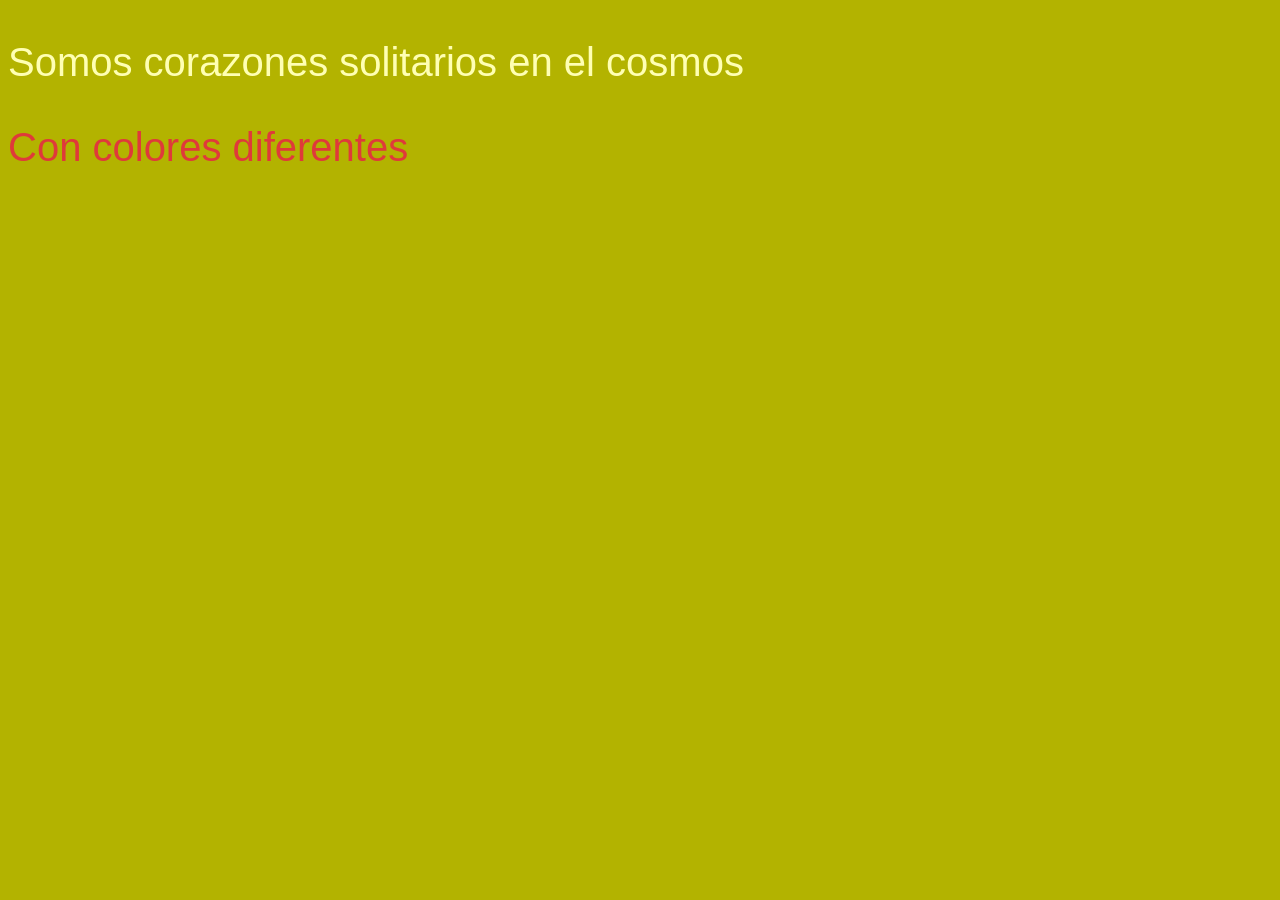
==== index.html @ 5bd56824 "Mi primer sitio desplegado" ====
<!DOCTYPE html>
<html lang="en">
<head>
    <meta charset="UTF-8">
    <meta name="viewport" content="width=device-width, initial-scale=1.0">
    <title>Mi primera página de internet</title>
    <style>
        body{background-color: #b3b300;}
        p{color: #ffffb3; 
            font-size: 40px;
        font-family: Arial, Helvetica, sans-serif
        }
    </style>
</head>
<body>
    <p>
        Somos corazones solitarios en el cosmos
    </p>
    <p style="color: #df3a3a">
        Con colores diferentes 

    </p>

    <script>
        console.log("Mi primer sitio desplegado")
    </script>
</body>
</html>
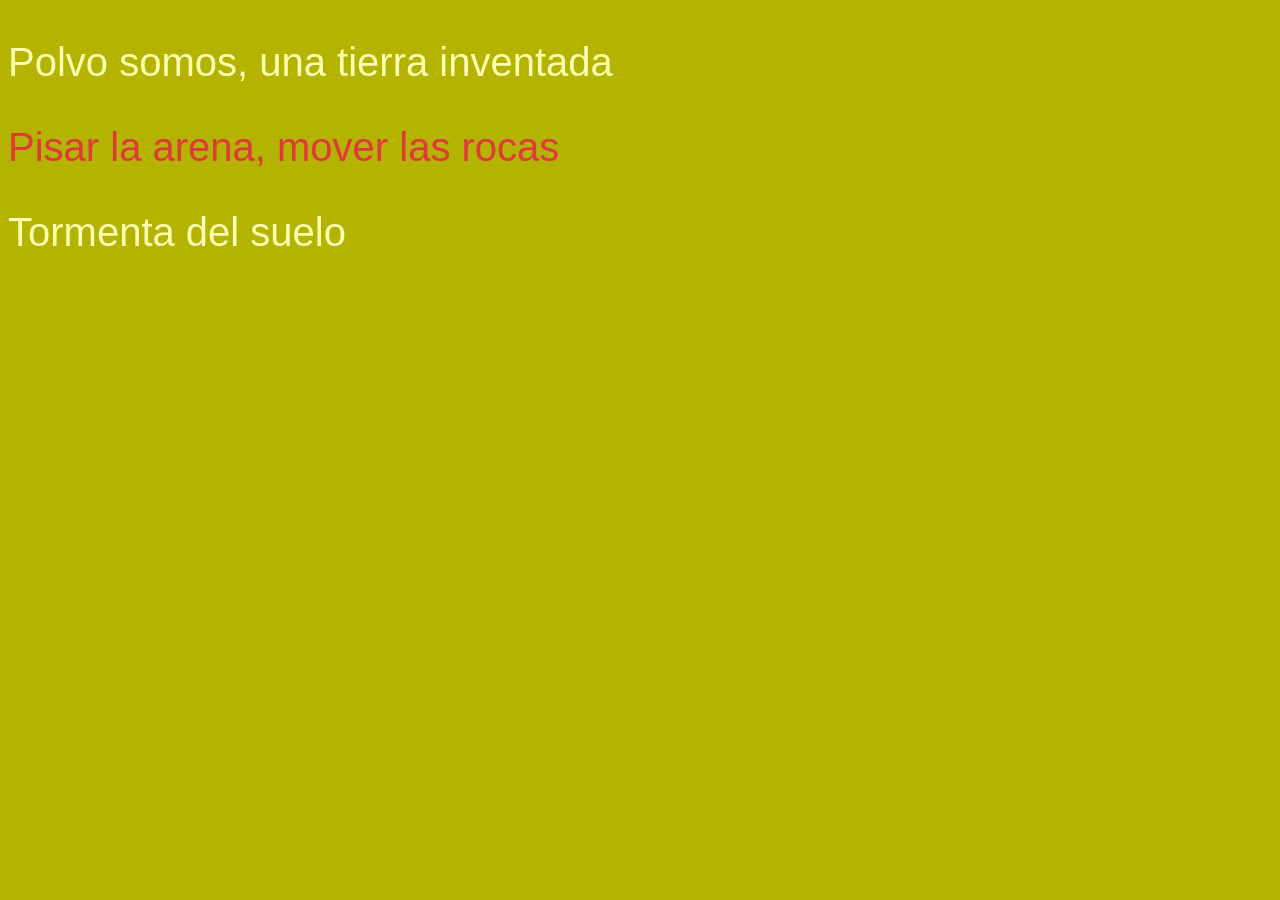
==== commit 793e41f7: "Mi primer sitio desplegado" ====
--- a/index.html
+++ b/index.html
@@ -3,7 +3,7 @@
 <head>
     <meta charset="UTF-8">
     <meta name="viewport" content="width=device-width, initial-scale=1.0">
-    <title>Mi primera página de internet</title>
+    <title>Respirar olvidos</title>
     <style>
         body{background-color: #b3b300;}
         p{color: #ffffb3; 
@@ -14,15 +14,18 @@
 </head>
 <body>
     <p>
-        Somos corazones solitarios en el cosmos
+        Polvo somos, una tierra inventada 
     </p>
     <p style="color: #df3a3a">
-        Con colores diferentes 
+        Pisar la arena, mover las rocas 
 
+    </p>
+    <p>
+        Tormenta del suelo
     </p>
 
     <script>
-        console.log("Mi primer sitio desplegado")
+        console.log("Obligado al exilio, me arrojé a un espiral")
     </script>
 </body>
 </html>
